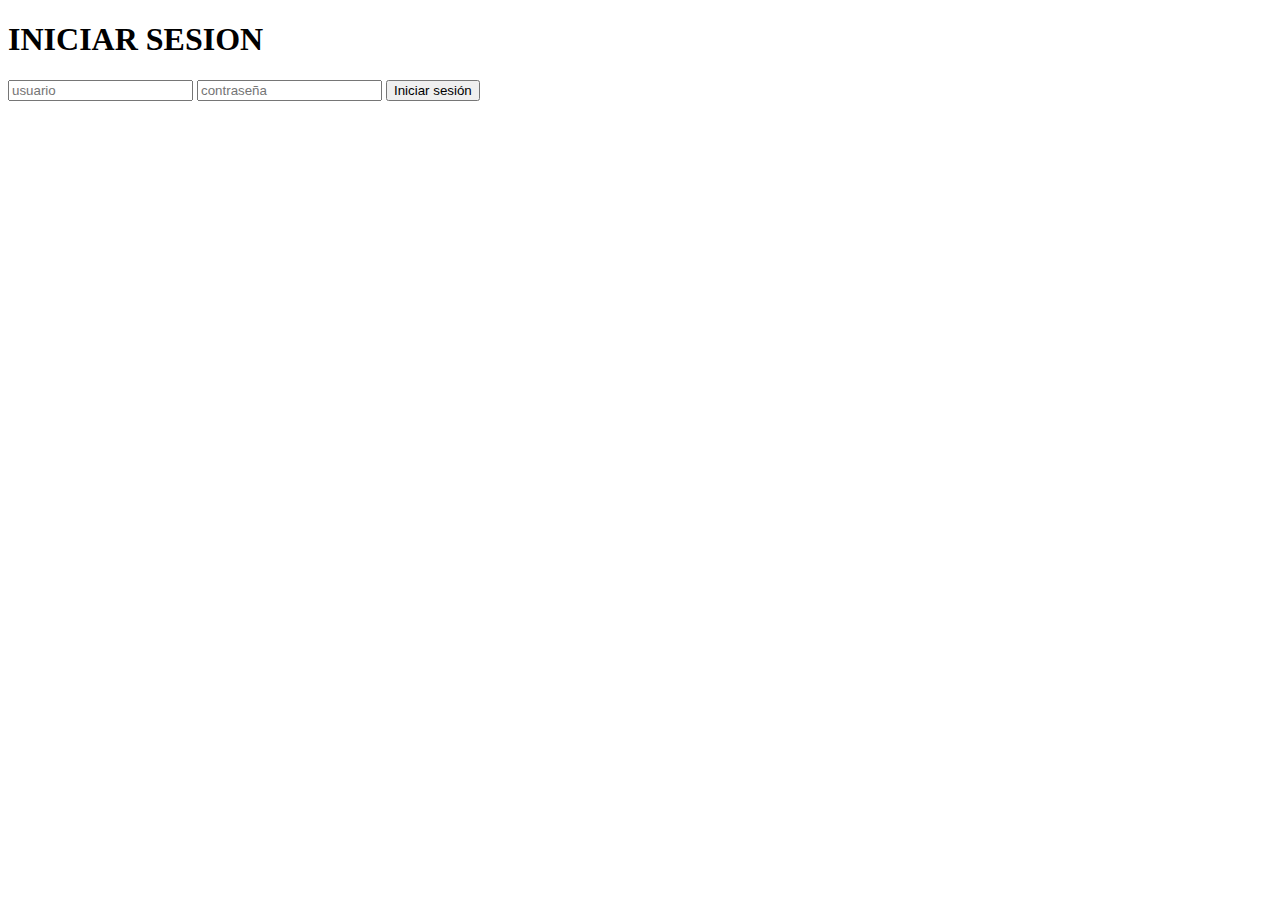
==== index.html @ 25a5bf2c "inicio del formulario" ====
<!DOCTYPE html>
<html lang="en">
<head>
    <meta charset="UTF-8">
    <meta http-equiv="X-UA-Compatible" content="IE=edge">
    <meta name="viewport" content="width=device-width, initial-scale=1.0">
    <title>INICIO DE SESION</title>
    <link rel="stylesheet" href="style.css">
</head>
<body>

    <div class="container">
        <h1>INICIAR SESION</h1>
        <form action="">
            <input type="text" name="Ingresar nombre de usuario" id="usuario" placeholder="usuario" autocomplete="off">
            <!-- autocomplete en off no permite el llenado automatico del campo -->
            
            <input type="password" name="contraseña" id="contraseña" placeholder="contraseña">
            
            <input type="button" value="Iniciar sesión" id="buton" onclick="login()">

        </form>


    </div>




    <script src="script.js"></script>
</body>
</html>
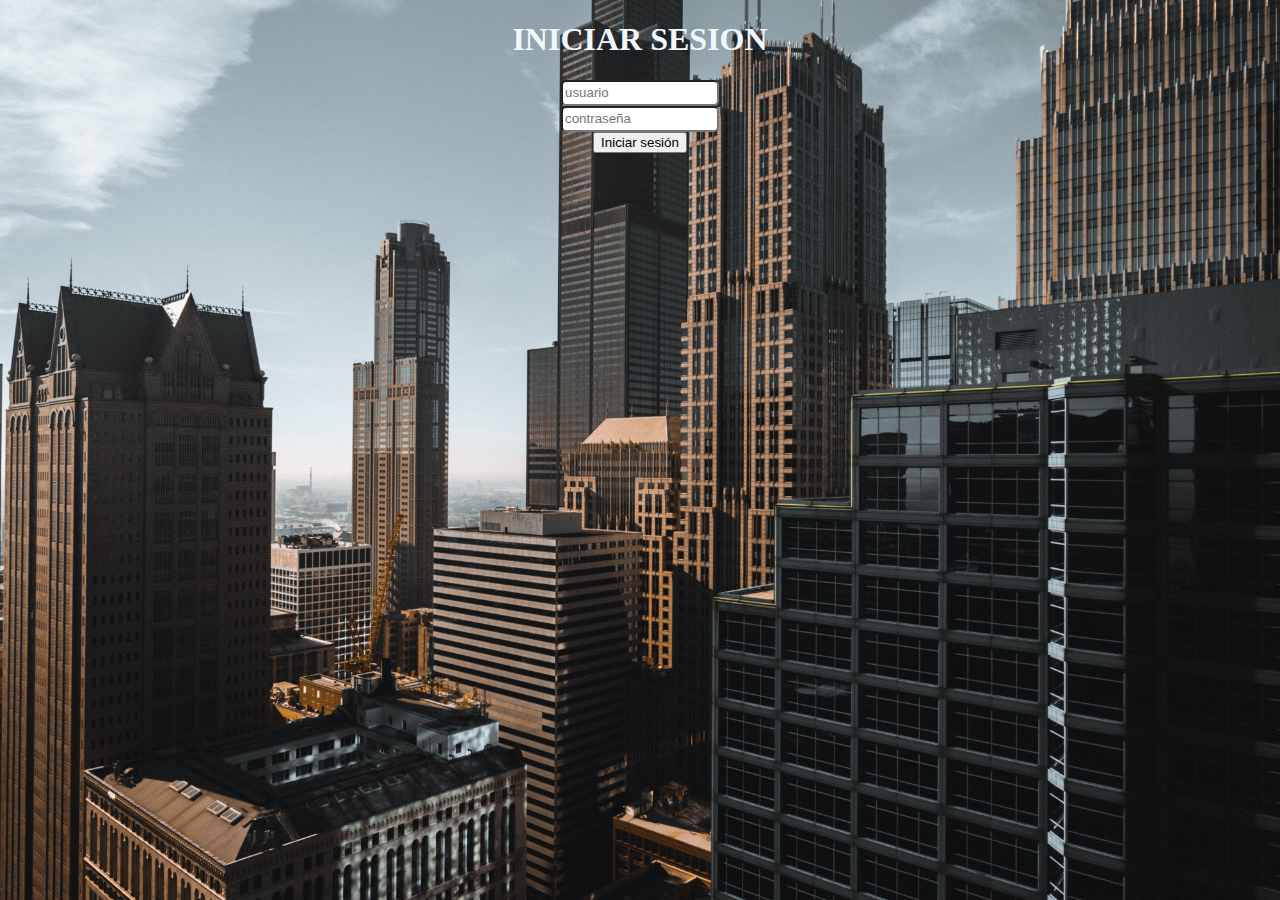
==== commit 9874adc2: "imagenes y estilos" ====
--- a/index.html
+++ b/index.html
@@ -10,12 +10,14 @@
 <body>
 
     <div class="container">
-        <h1>INICIAR SESION</h1>
+        <h1 class="titulo">INICIAR SESION</h1>
         <form action="">
             <input type="text" name="Ingresar nombre de usuario" id="usuario" placeholder="usuario" autocomplete="off">
             <!-- autocomplete en off no permite el llenado automatico del campo -->
+            <br>
             
             <input type="password" name="contraseña" id="contraseña" placeholder="contraseña">
+            <br>
             
             <input type="button" value="Iniciar sesión" id="buton" onclick="login()">
 
--- a/style.css
+++ b/style.css
@@ -0,0 +1,24 @@
+body{
+    background: url(assets/foto.jpg) no-repeat center center fixed;
+    background-size: 100%;    
+
+}
+.container{
+    background-color: transparent;
+    position:relative;
+    /* en position relative el elemento es posicionado de acuerdo al flujo normal del documento, y luego es desplazado con relación a sí mismo */
+    text-align: center;
+}
+.titulo{
+    color: aliceblue;
+}
+#usuario{
+    width: 150px;
+    height: 20px;
+    border-radius: 5px;
+}
+#contraseña{
+    width: 150px;
+    height: 20px;
+    border-radius: 5px;
+}